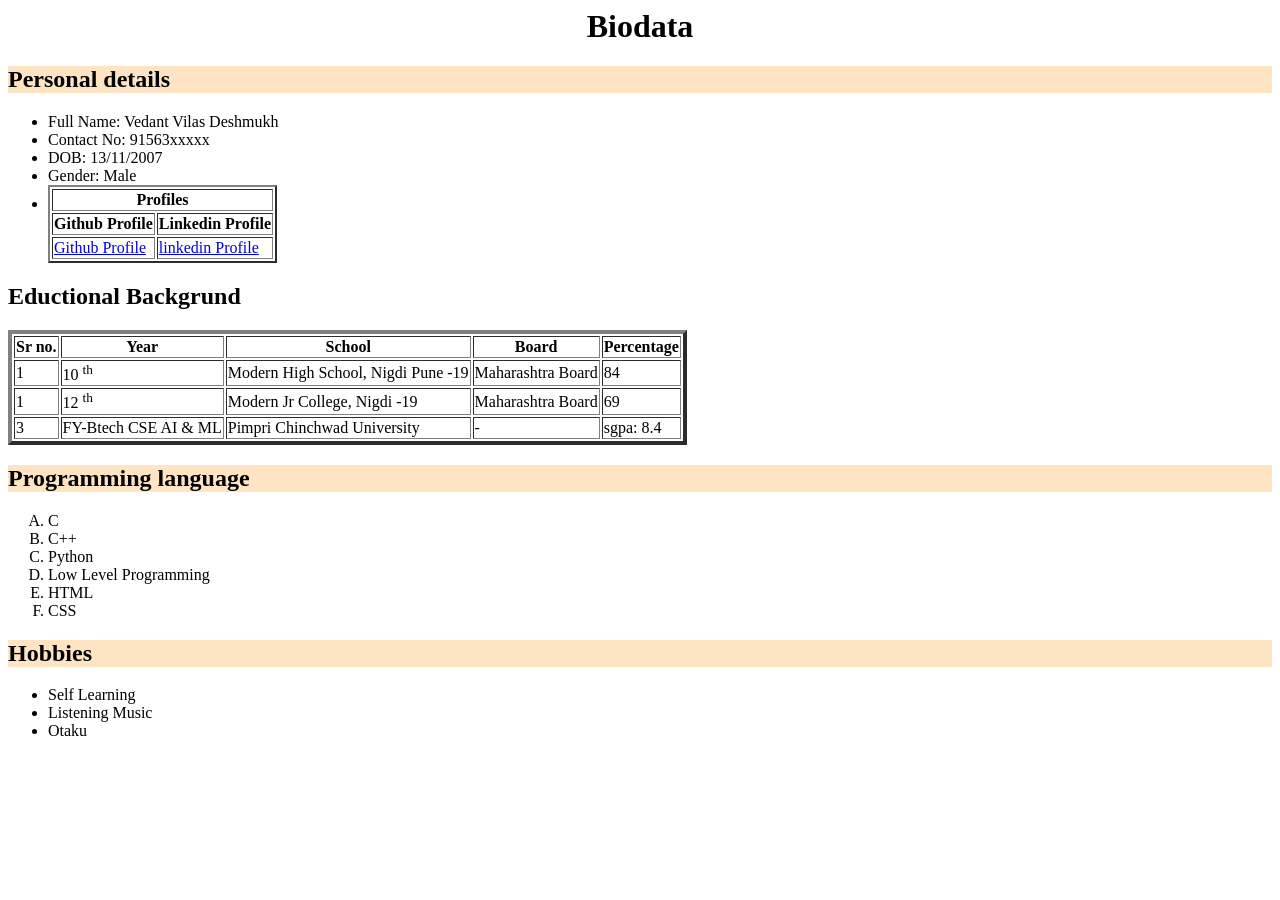
==== Biodata.html @ c32ba046 "Practical 2 Biodata" ====
<html>
    <!DOCTYPE html>
    <html lang="en">
    <head>
        <meta charset="UTF-8">
        <meta name="viewport" content="width=<style device-width, initial-scale=1.0">
        <title>Document</title>
    </head>
    <body>
        <center><h1>Biodata</h1></center>
        <h2 style="background-color: bisque;">Personal details </h2>
        <ul>
            <li>Full Name: Vedant Vilas Deshmukh</li>
            <li>Contact No: 91563xxxxx</li>
            <li>DOB: 13/11/2007</li>
            <li>Gender: Male </li>
            <li>
                <table border="2" >
                    <th colspan= "2">Profiles</th>
                    <tr>
                        <th>
                            Github Profile 
                        </th>
                        <th>
                            Linkedin Profile
                        </th>
                    </tr> 
                    <tr>
                        <td>
                            <a href="https://www.github.com/vedantvdeshmukh">
                                Github Profile 
                            </a>
                        </td>
                        <td>
                            <a href="https://www.linkedin.com/in/vedant-deshmukh-b7042637a?utm_source=share&utm_campaign=share_via&utm_content=profile&utm_medium=android_app">
                                linkedin Profile
                            </a>
                        </td>
                    </tr>
                </table>
            </li>   
        </ul>
        <h2>Eductional Backgrund</h2>
        <table border="4" >
            <th> Sr no.</th>
            <th>Year</th>
            <th>School</th>
            <th>Board</th>
            <th>Percentage</th>
            <tr>
                <td>
                    1
                </td>
                <td>
                    10
                    <sup>
                        th
                    </sup>
                </td>
                <td>
                    Modern High School, Nigdi Pune -19
                </td>
                <td>
                    Maharashtra Board 
                </td>
                <td>
                    84
                </td>
            </tr>   
            <tr>
                <td>
                    1
                </td>
                <td>
                    12
                    <SUP>
                        th
                    </SUP>
                </td>
                <td>
                    Modern Jr College, Nigdi -19
                </td>
                <td>
                    Maharashtra Board
                </td>
                <td>
                    69
                </td>
            </tr>
            <tr>
                <td>
                    3
                </td>
                <td>
                   FY-Btech CSE AI & ML
                </td>
                <td>
                    Pimpri Chinchwad University 
                </td>
                <td>
                    -
                </td>
                <td>
                    sgpa: 8.4
                </td>
            </tr>
        </table>
        <h2 style="background-color: bisque;">Programming language
        </h2>
        <ol type="A">
            <li>
                C
            </li>
            <li>
                C++
            </li>
            <li>
                Python
            </li>
            <li>
                Low Level Programming
            </li>
            <li>
                HTML
            </li>
            <li>
                CSS
            </li>
        </ol>
         <h2 style="background-color: bisque;">Hobbies</h2>
        <ul>
            <li>
                Self Learning
            </li>
            <li>
                Listening Music
            </li>
            <li>
                Otaku
            </li>
        </ul>
    </body>
    </html>
</html>
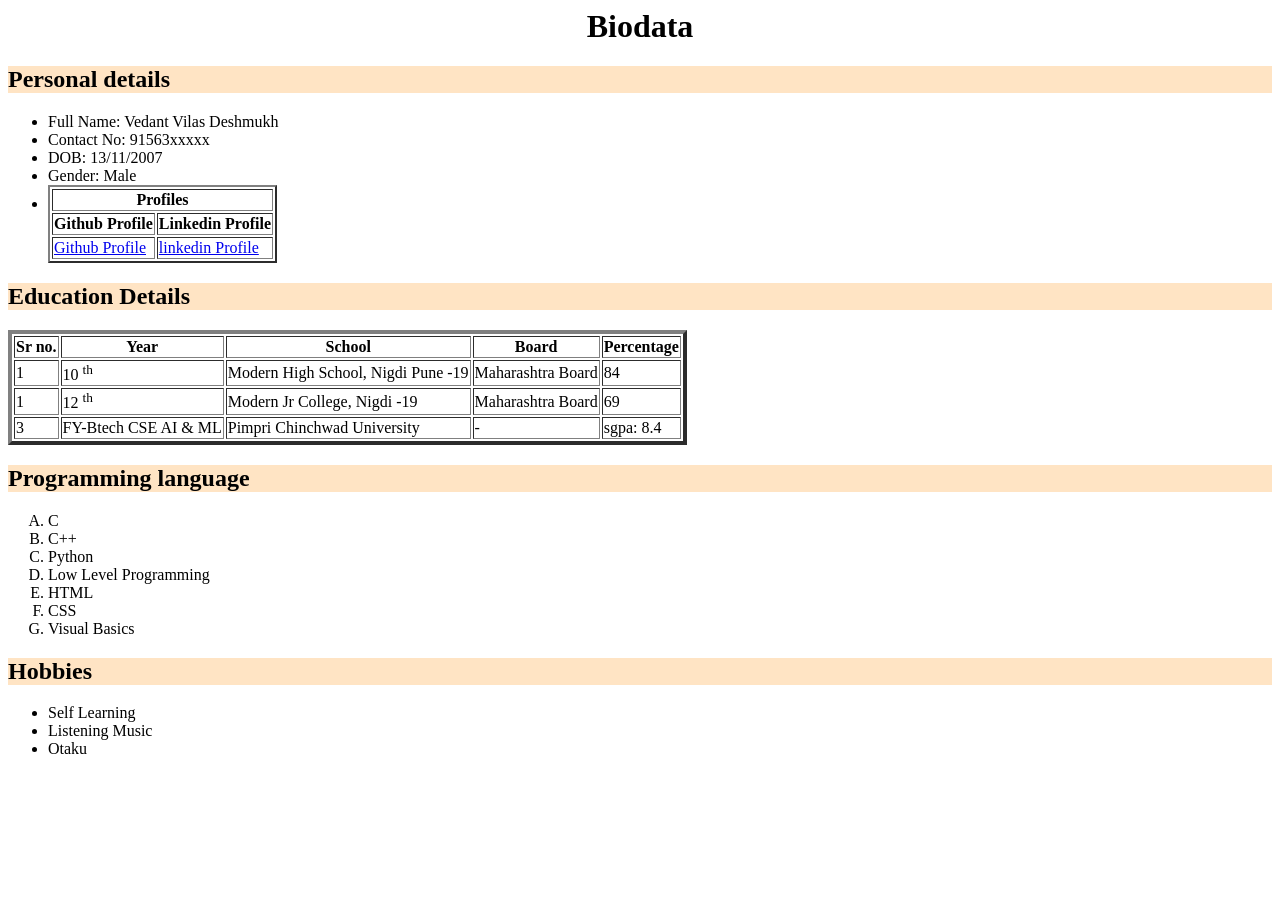
==== commit a3099129: "wp Practical 2 Biodata Updated" ====
--- a/Biodata.html
+++ b/Biodata.html
@@ -18,21 +18,13 @@
                 <table border="2" >
                     <th colspan= "2">Profiles</th>
                     <tr>
-                        <th>
-                            Github Profile 
-                        </th>
-                        <th>
-                            Linkedin Profile
-                        </th>
+                        <th>Github Profile </th>
+                        <th>Linkedin Profile</th>
                     </tr> 
                     <tr>
+                        <td><a href="https://www.github.com/vedantvdeshmukh">Github Profile </a></td>
                         <td>
-                            <a href="https://www.github.com/vedantvdeshmukh">
-                                Github Profile 
-                            </a>
-                        </td>
-                        <td>
-                            <a href="https://www.linkedin.com/in/vedant-deshmukh-b7042637a?utm_source=share&utm_campaign=share_via&utm_content=profile&utm_medium=android_app">
+<a href="https://www.linkedin.com/in/vedant-deshmukh-b7042637a?utm_source=share&utm_campaign=share_via&utm_content=profile&utm_medium=android_app">
                                 linkedin Profile
                             </a>
                         </td>
@@ -40,7 +32,7 @@
                 </table>
             </li>   
         </ul>
-        <h2>Eductional Backgrund</h2>
+        <h2 style="background-color: bisque;">Education Details </h2>
         <table border="4" >
             <th> Sr no.</th>
             <th>Year</th>
@@ -48,84 +40,41 @@
             <th>Board</th>
             <th>Percentage</th>
             <tr>
-                <td>
-                    1
-                </td>
+                <td>1</td>
                 <td>
                     10
-                    <sup>
-                        th
-                    </sup>
+                    <sup>th</sup>
                 </td>
-                <td>
-                    Modern High School, Nigdi Pune -19
-                </td>
-                <td>
-                    Maharashtra Board 
-                </td>
-                <td>
-                    84
-                </td>
+                <td>Modern High School, Nigdi Pune -19 </td>
+                <td>Maharashtra Board </td>
+                <td>84</td>
             </tr>   
             <tr>
-                <td>
-                    1
-                </td>
+                <td>1</td>
                 <td>
                     12
-                    <SUP>
-                        th
-                    </SUP>
+                    <SUP>th</SUP>
                 </td>
-                <td>
-                    Modern Jr College, Nigdi -19
-                </td>
-                <td>
-                    Maharashtra Board
-                </td>
-                <td>
-                    69
-                </td>
+                <td>Modern Jr College, Nigdi -19</td>
+                <td>Maharashtra Board</td>
+                <td>69</td>
             </tr>
             <tr>
-                <td>
-                    3
-                </td>
-                <td>
-                   FY-Btech CSE AI & ML
-                </td>
-                <td>
-                    Pimpri Chinchwad University 
-                </td>
-                <td>
-                    -
-                </td>
-                <td>
-                    sgpa: 8.4
-                </td>
-            </tr>
-        </table>
-        <h2 style="background-color: bisque;">Programming language
-        </h2>
+                <td>3</td>
+                <td>FY-Btech CSE AI & ML</td>
+                <td>Pimpri Chinchwad University</td>
+                <td>-</td>
+                <td>sgpa: 8.4</td>
+            </tr></table>
+        <h2 style="background-color: bisque;">Programming language</h2>
         <ol type="A">
-            <li>
-                C
-            </li>
-            <li>
-                C++
-            </li>
-            <li>
-                Python
-            </li>
-            <li>
-                Low Level Programming
-            </li>
-            <li>
-                HTML
-            </li>
-            <li>
-                CSS
-            </li>
+            <li>C</li>
+            <li>C++</li>
+            <li>Python</li>
+            <li>Low Level Programming</li>
+            <li>HTML</li>
+            <li>CSS</li>
+            <li>Visual Basics</li>
         </ol>
          <h2 style="background-color: bisque;">Hobbies</h2>
         <ul>
